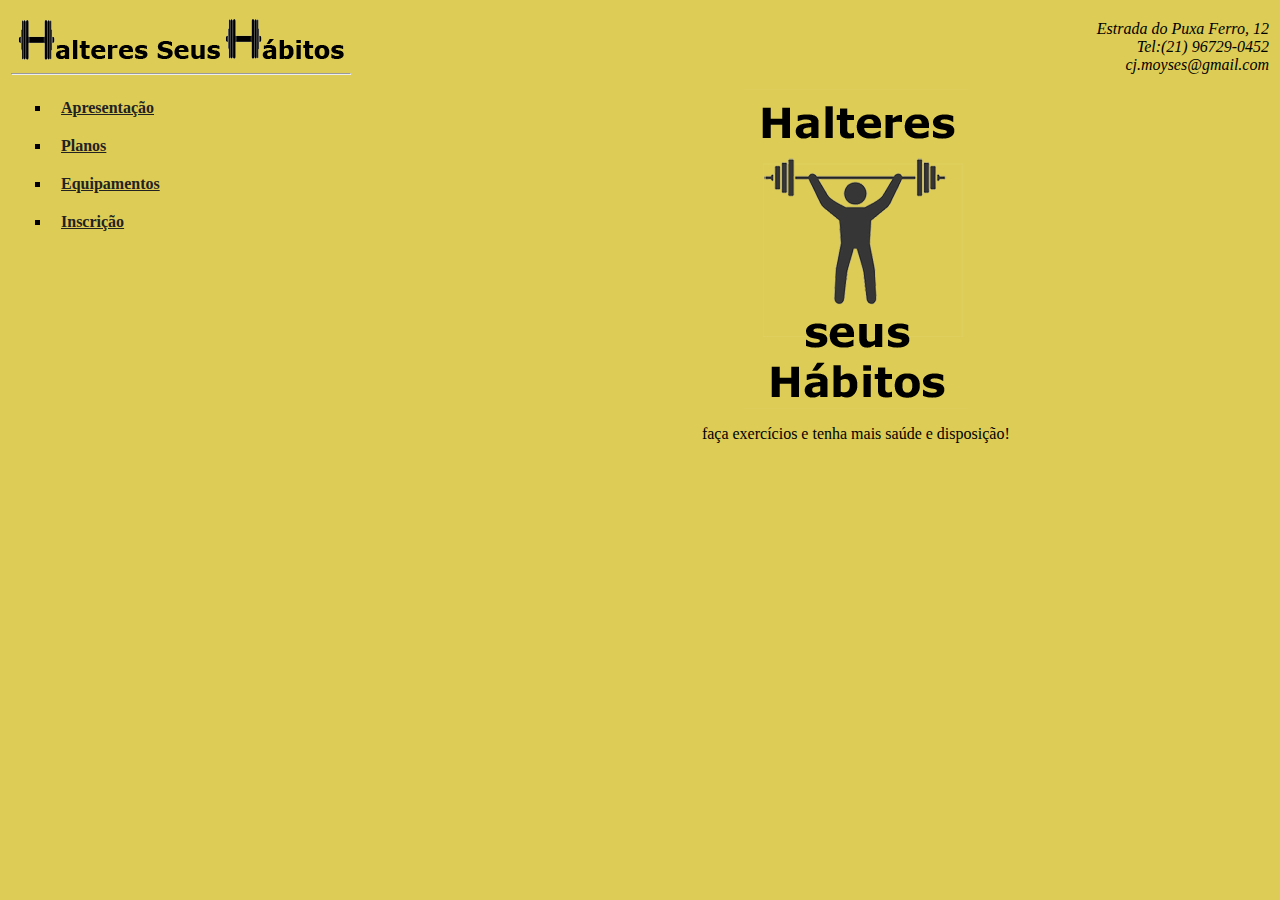
==== index_1.html @ c4397811 "feat: questao 1 montada" ====
<html>

<head>
    <link rel="stylesheet" href="./estilos/index_1.css">
    <title>Academia Halteres Seus Hábitos</title>
</head>

<body>
    <table>
        <tbody>
            <tr>
                <td align="left" style="width: 320px;">
                    <img src="./imagens/HalteresSeusHabitosTopo.png" alt="">
                    <hr>
                </td>
                <td align="right">
                    <address>
                        Estrada do Puxa Ferro, 12<br>
                        Tel:(21) 96729-0452<br>
                        cj.moyses@gmail.com
                    </address>
                </td>
            </tr>
        </tbody>
    </table>
    <table>
        <tbody>
            <tr>
                <td style="vertical-align: baseline;">
                    <ul>
                        <li><b><a href="#">Apresentação</a></b></li>
                        <li><b><a href="#">Planos</a></b></li>
                        <li><b><a href="#">Equipamentos</a></b></li>
                        <li><b><a href="#">Inscrição</a></b></li>
                    </ul>
                </td>
                <td>
                    <div align="center">
                        <img src="imagens/HalteresSeusHabitosLogo.png" alt="logo halteres">
                        <p>
                            faça exercícios e tenha mais saúde e disposição!
                        </p>
                    </div>
                </td>
            </tr>
        </tbody>
    </table>
</body>

</html>
---- estilos/index_1.css ----
body {
    background-color: #DDCC55;
    /* Adicionar fontes */
    /* font-family: 'Verdana', sans-serif; */
}

body table {
    width: 100%;
    /* Adicionar fontes */
    /* font-family: 'Lucida Bright', sans-serif; */
}

body ul {
    list-style-type: square;
}

body ul li {
    padding: 10px;
}

body ul li a {
    /* Adicionar fontes */
    color: #222222;
}
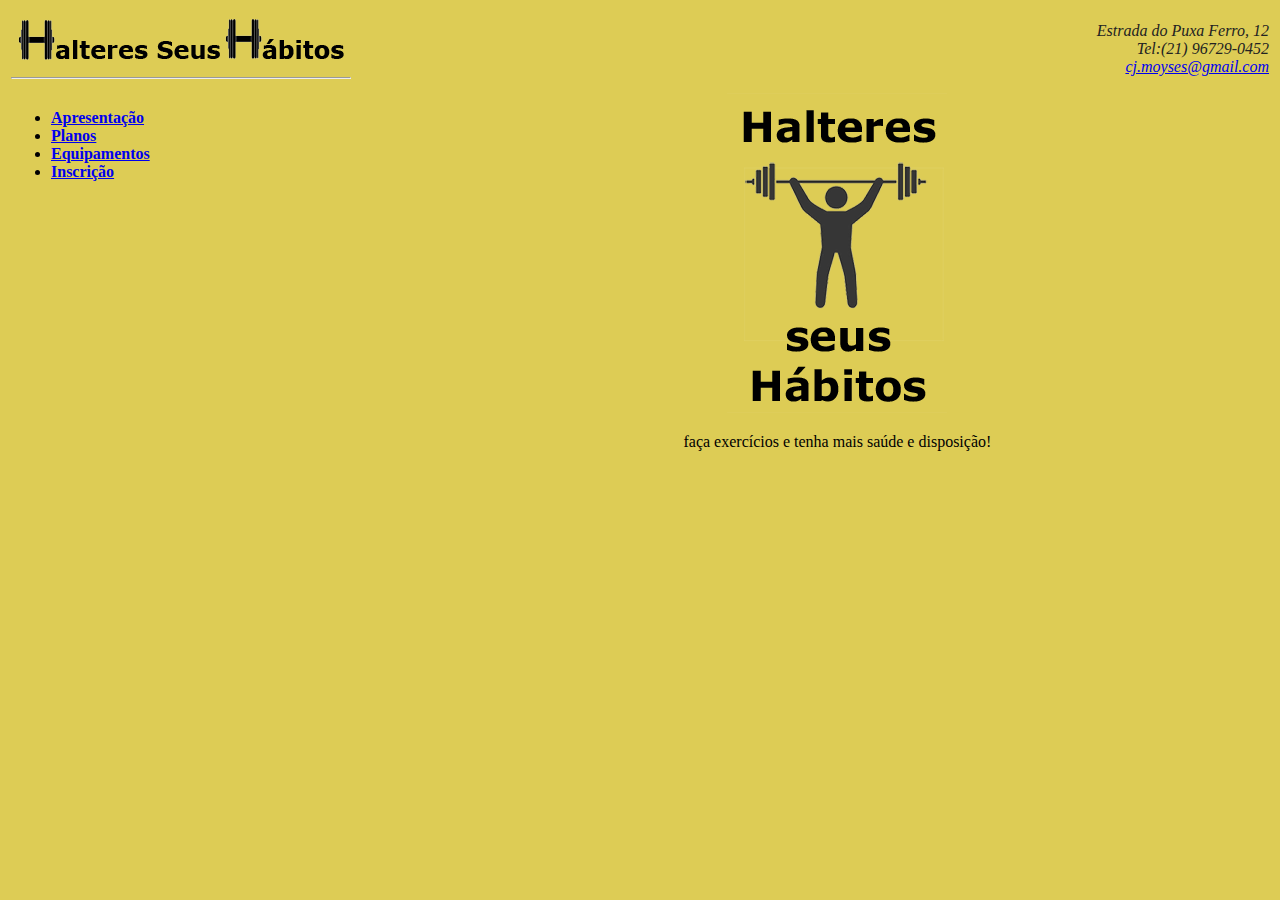
==== commit a7e07923: "feat: página em html4 finalizada" ====
--- a/index_1.html
+++ b/index_1.html
@@ -1,45 +1,52 @@
+<!DOCTYPE html>
 <html>
 
 <head>
-    <link rel="stylesheet" href="./estilos/index_1.css">
+    <!-- <link rel="stylesheet" href="./estilos/index_1.css"> -->
     <title>Academia Halteres Seus Hábitos</title>
 </head>
 
-<body>
-    <table>
+<body bgcolor="#DDCC55">
+    <table width="100%">
         <tbody>
             <tr>
-                <td align="left" style="width: 320px;">
+                <td align="left" width="320px">
                     <img src="./imagens/HalteresSeusHabitosTopo.png" alt="">
                     <hr>
                 </td>
                 <td align="right">
-                    <address>
-                        Estrada do Puxa Ferro, 12<br>
-                        Tel:(21) 96729-0452<br>
-                        cj.moyses@gmail.com
-                    </address>
+                    <font face="Verdana Bright, Ubuntu" color="#222222" text-decoration="none">
+                        <address>
+                            Estrada do Puxa Ferro, 12<br>
+                            Tel:(21) 96729-0452<br>
+                            <a href="mailto:cj.moyses@gmail.com">cj.moyses@gmail.com</a>
+                        </address>
+                    </font>
                 </td>
             </tr>
         </tbody>
     </table>
-    <table>
+    <table width="100%">
         <tbody>
             <tr>
-                <td style="vertical-align: baseline;">
-                    <ul>
-                        <li><b><a href="#">Apresentação</a></b></li>
-                        <li><b><a href="#">Planos</a></b></li>
-                        <li><b><a href="#">Equipamentos</a></b></li>
-                        <li><b><a href="#">Inscrição</a></b></li>
+                <td style="vertical-align: baseline; text-decoration: none">
+                    <ul style="text-decoration: none">
+                        <font face=" Verdana Bright, Ubuntu">
+                            <li><b><a href="#">Apresentação</a></b></li>
+                            <li><b><a href="#">Planos</a></b></li>
+                            <li><b><a href="#">Equipamentos</a></b></li>
+                            <li><b><a href="#">Inscrição</a></b></li>
+                        </font>
                     </ul>
                 </td>
                 <td>
                     <div align="center">
                         <img src="imagens/HalteresSeusHabitosLogo.png" alt="logo halteres">
-                        <p>
-                            faça exercícios e tenha mais saúde e disposição!
-                        </p>
+                        <font face="Lucida Bright, Liberation">
+                            <p>
+                                faça exercícios e tenha mais saúde e disposição!
+                            </p>
+                        </font>
                     </div>
                 </td>
             </tr>
--- a/estilos/index_1.css
+++ b/estilos/index_1.css
@@ -1,17 +1,38 @@
+@import url('https://fonts.googleapis.com/css2?family=Ubuntu:ital,wght@0,300;0,400;0,500;0,700;1,300;1,400;1,500;1,700&display=swap');
+@import url("https://use.typekit.net/bjt7dew.css");
+
+@font-face {
+    font-family: 'Lucida Bright';
+    src: url('../fontes/Lucida\ Bright/lucidabright_demi.ttf') format('truetype');
+}
+
+@font-face {
+    font-family: 'Verdana Bright';
+    src: url('../fontes/verdana-font-family/verdana.ttf') format('truetype');
+}
+
+@font-face {
+    font-family: 'Verdana Bright';
+    src: url('../fontes/verdana-font-family/verdana-bold.ttf') format('truetype');
+    font-weight: bold;
+}
+
+
 body {
     background-color: #DDCC55;
-    /* Adicionar fontes */
-    /* font-family: 'Verdana', sans-serif; */
 }
 
 body table {
     width: 100%;
-    /* Adicionar fontes */
-    /* font-family: 'Lucida Bright', sans-serif; */
+}
+
+body table address {
+    font-family: 'Verdana Bright', 'Ubuntu';
 }
 
 body ul {
     list-style-type: square;
+    font-family: 'Verdana Bright', 'Ubuntu';
 }
 
 body ul li {
@@ -19,6 +40,9 @@
 }
 
 body ul li a {
-    /* Adicionar fontes */
     color: #222222;
+}
+
+p {
+    font-family: 'Lucida Bright', "liberation-sans";
 }